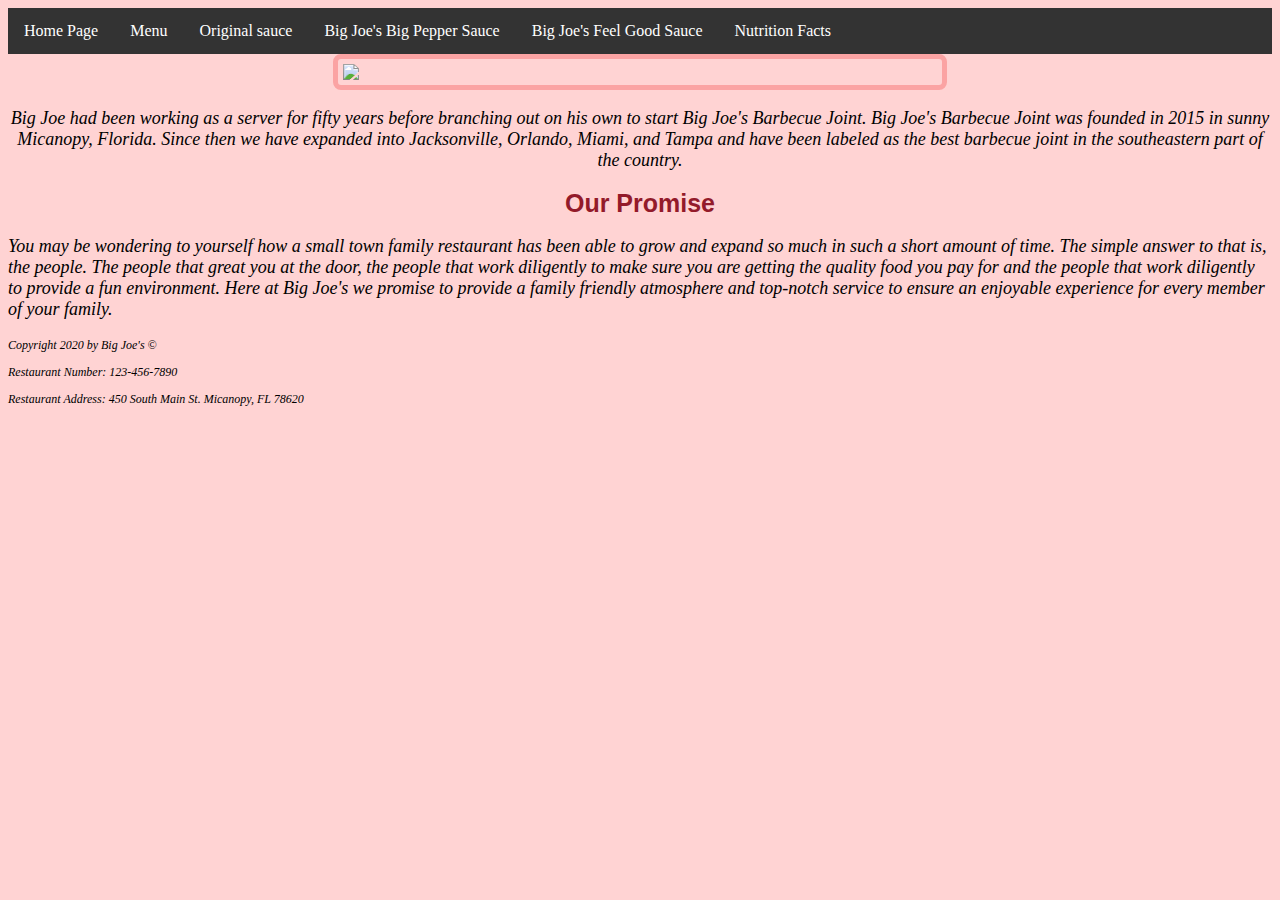
==== index.html @ 2390ef59 "worked on css assignment" ====
<!DOCTYPE html>
<html lang="en">
<head>
<meta charset="utf-8">
<title>Original Sauce</title>
<link rel="stylesheet" type="text/css" href="stylesheet.css">
<style>
  img {
    display: center;
    margin-left: auto;
    margin-right: auto;
    width: 47%;
  }
</style>
</head>

<body>
    <header>
      <!-- Nav section -->
      <nav>
        <ul>
          <li>
            <a href="index.html">Home Page</a>
          </li>

          <li>
            <a href="menu.html">Menu</a>
          </li>
          <li>
    	    <a href="original_sauce.html">Original sauce</a></li>
          <li>
            <a href="bigjoesbigpepper.html">Big Joe's Big Pepper Sauce</a>
          </li>
          <li>
            <a href="bigjoesfeelgoodsauce.html">Big Joe's Feel Good Sauce</a>
          </li>
          <li>
            <a href="nutrition_facts.html">Nutrition Facts</a>
          </li>
        </ul>
      </nav>
      </header>
<img src="logo.png" />

<p style="text-align: center; font-style: bold;"> Big Joe had been working as a server for fifty years before branching out on his own to start Big Joe's Barbecue Joint. Big Joe's Barbecue Joint was founded in 2015 in sunny Micanopy, Florida. Since then we have expanded into Jacksonville, Orlando, Miami, and Tampa and have been labeled as the best barbecue joint in the southeastern part of the country. </p>

<h1 style="text-align: center;font-size: 25px;"> Our Promise </h1>
<p> You may be wondering to yourself how a small town family restaurant has been able to grow and expand so much in such a short amount of time. The simple answer to that is, the people. The people that great you at the door, the people that work diligently to make sure you are getting the quality food you pay for and the people that work diligently to provide a fun environment. Here at Big Joe's we promise to provide a family friendly atmosphere and top-notch service to ensure an enjoyable experience for every member of your family.</p>
<footer>
	<p class="odd"> Copyright 2020 by Big Joe's &copy;</p>
	<p class= "odd" > Restaurant Number: 123-456-7890</p>
	<p class="odd"> Restaurant Address: 450 South Main St. Micanopy, FL 78620</p>
</footer>
</body>
</html>
---- stylesheet.css ----
body
{background-color: #ffd3d3;}

nav ul {
  list-style-type: none;
  margin: 0;
  padding: 0;
  overflow: hidden;
  background-color: #333;
}

nav li {
  float: left;
}


nav li a {
  display: block;
  color: white;
  text-align: center;
  padding: 14px 16px;
  text-decoration: none;
}

nav li a:hover {
  background-color: #111;
}

h1 {
  font-size: 24px;
  font-family: arial,sans-serif;
  color: rgb(147, 26, 42);
  text-align: center;
}

h2 {
  font-size: 18px;
  font-family: arial,sans-serif;
  color: rgb(147, 26, 42);
}

img {
	border: 5px solid #fba3a3;
	border-radius: 8px;
	padding: 5px;
	height: auto;
	display: block;
	margin-left: 470px;
	margin-right: 100px;
}

footer {
	font-size: 10px;
	margin-left: 0%;
}

p {
	font-size: 18px;
	font-style: italic;
}

.odd {
	font-size: 12px;
}
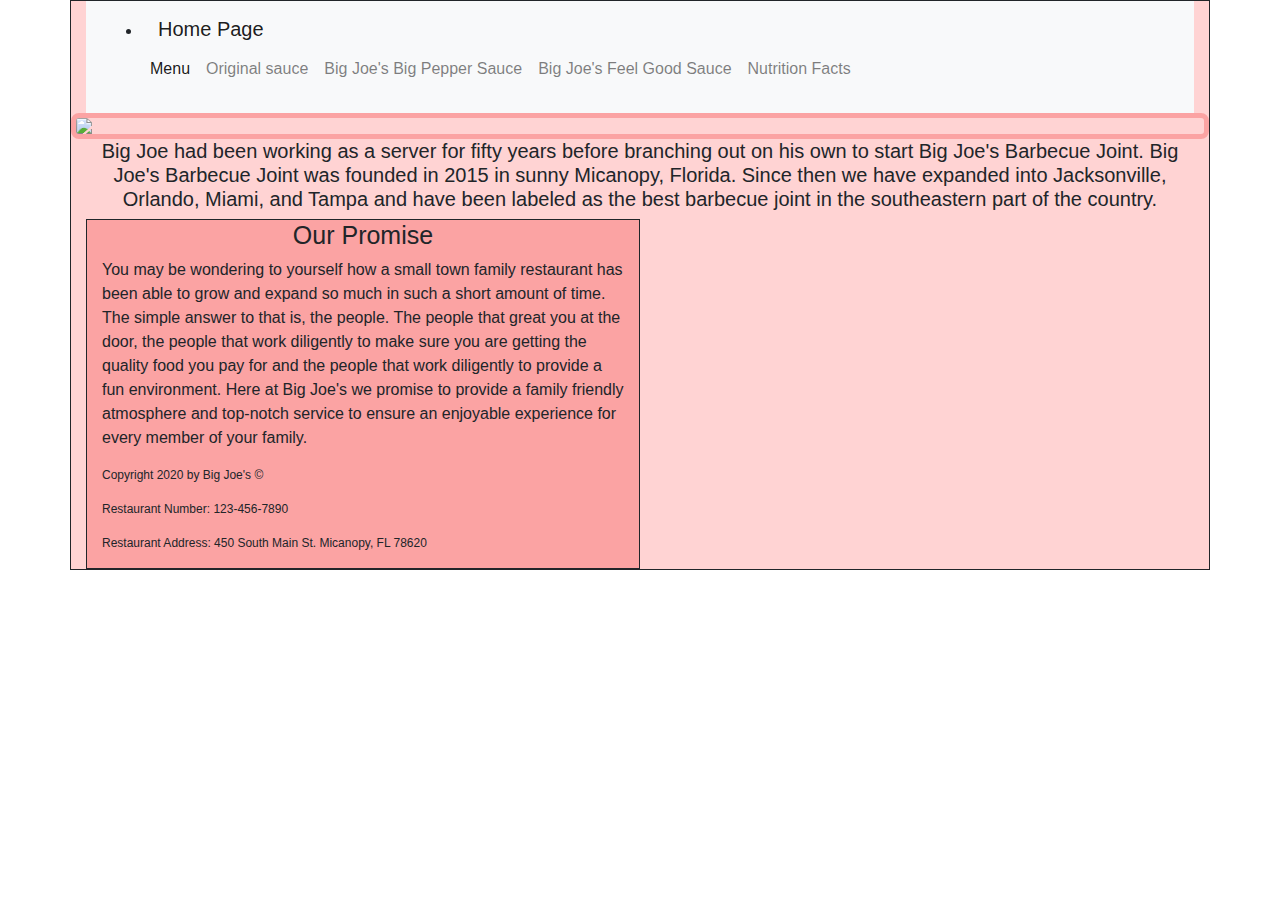
==== commit 7b7b7634: "worked on bootstrap" ====
--- a/index.html
+++ b/index.html
@@ -3,53 +3,107 @@
 <head>
 <meta charset="utf-8">
 <title>Original Sauce</title>
-<link rel="stylesheet" type="text/css" href="stylesheet.css">
+<!-- This says our CSS is compatible with phones, and phones
+         don't need to scale it strangely. -->
+    <meta name="viewport" content="width=device-width, initial-scale=1, shrink-to-fit=no">
+
+    <!-- Main CSS styles for Bootstrap -->
+    <link rel="stylesheet" href="https://stackpath.bootstrapcdn.com/bootstrap/4.5.2/css/bootstrap.min.css" integrity="sha384-JcKb8q3iqJ61gNV9KGb8thSsNjpSL0n8PARn9HuZOnIxN0hoP+VmmDGMN5t9UJ0Z" crossorigin="anonymous">
 <style>
-  img {
-    display: center;
-    margin-left: auto;
-    margin-right: auto;
-    width: 47%;
-  }
-</style>
+
+nav li a {
+  display: block;
+  color: white;
+  text-align: center;
+  padding: 14px 16px;
+  text-decoration: none;
+}
+
+nav li a:hover {
+  background-color: #fba3a3;
+}
+      .mycolor {
+        background-color: #fba3a3;
+        border-style: solid;
+        border-width: 1px;
+      }
+      .container {
+        background-color: #ffd3d3;
+        border-style: solid;
+        border-width: 1px;
+      }
+      .odd {
+        font-size: 12px;
+      }
+      img {
+       text-align: center;
+       border: 5px solid #fba3a3;
+        border-radius: 8px;
+      }
+      h1 {
+        text-align: center;
+        font-size: 20px;
+      }
+
+    </style>
 </head>
 
 <body>
+  <div class="container"
     <header>
       <!-- Nav section -->
-      <nav>
+    <nav class="navbar navbar-expand-lg navbar-light bg-light">
+
+       <div class="collapse navbar-collapse" id="navbarSupportedContent">
+
         <ul>
           <li>
-            <a href="index.html">Home Page</a>
+            <a class="navbar-brand" href="index.html">Home Page</a>
+             <button class="navbar-toggler" type="button" data-toggle="collapse" data-target="#navbarSupportedContent" aria-controls="navbarSupportedContent" aria-expanded="false" aria-label="Toggle navigation">
+              <span class="navbar-toggler-icon"></span>
+            </button>
           </li>
 
-          <li>
-            <a href="menu.html">Menu</a>
+          <ul class="navbar-nav mr-auto">
+          <li class="nav-item active">
+            <a class="nav-link" href="menu.html">Menu <span class="sr-only">(current)</span></a>
           </li>
-          <li>
-    	    <a href="original_sauce.html">Original sauce</a></li>
-          <li>
-            <a href="bigjoesbigpepper.html">Big Joe's Big Pepper Sauce</a>
+
+          <li class="nav-item">
+    	    <a class="nav-link" href="original_sauce.html">Original sauce</a></li>
+
+          <li class="nav-item">
+            <a class="nav-link" href="bigjoesbigpepper.html">Big Joe's Big Pepper Sauce</a>
           </li>
-          <li>
-            <a href="bigjoesfeelgoodsauce.html">Big Joe's Feel Good Sauce</a>
+
+          <li class="nav-item">
+            <a class="nav-link" href="bigjoesfeelgoodsauce.html">Big Joe's Feel Good Sauce</a>
           </li>
-          <li>
-            <a href="nutrition_facts.html">Nutrition Facts</a>
+
+          <li class="nav-item">
+            <a class="nav-link" href="nutrition_facts.html">Nutrition Facts</a>
           </li>
         </ul>
+    </div>
       </nav>
       </header>
-<img src="logo.png" />
+<img src="logo.png" 
 
-<p style="text-align: center; font-style: bold;"> Big Joe had been working as a server for fifty years before branching out on his own to start Big Joe's Barbecue Joint. Big Joe's Barbecue Joint was founded in 2015 in sunny Micanopy, Florida. Since then we have expanded into Jacksonville, Orlando, Miami, and Tampa and have been labeled as the best barbecue joint in the southeastern part of the country. </p>
+<div class="row">
+<h1 style="text-align: center;"> Big Joe had been working as a server for fifty years before branching out on his own to start Big Joe's Barbecue Joint. Big Joe's Barbecue Joint was founded in 2015 in sunny Micanopy, Florida. Since then we have expanded into Jacksonville, Orlando, Miami, and Tampa and have been labeled as the best barbecue joint in the southeastern part of the country. </h1>
 
+<div class="mycolor col-6">
 <h1 style="text-align: center;font-size: 25px;"> Our Promise </h1>
 <p> You may be wondering to yourself how a small town family restaurant has been able to grow and expand so much in such a short amount of time. The simple answer to that is, the people. The people that great you at the door, the people that work diligently to make sure you are getting the quality food you pay for and the people that work diligently to provide a fun environment. Here at Big Joe's we promise to provide a family friendly atmosphere and top-notch service to ensure an enjoyable experience for every member of your family.</p>
+
 <footer>
 	<p class="odd"> Copyright 2020 by Big Joe's &copy;</p>
 	<p class= "odd" > Restaurant Number: 123-456-7890</p>
 	<p class="odd"> Restaurant Address: 450 South Main St. Micanopy, FL 78620</p>
 </footer>
+
+<script src="https://code.jquery.com/jquery-3.5.1.slim.min.js" integrity="sha384-DfXdz2htPH0lsSSs5nCTpuj/zy4C+OGpamoFVy38MVBnE+IbbVYUew+OrCXaRkfj" crossorigin="anonymous"></script>
+<script src="https://cdn.jsdelivr.net/npm/popper.js@1.16.1/dist/umd/popper.min.js" integrity="sha384-9/reFTGAW83EW2RDu2S0VKaIzap3H66lZH81PoYlFhbGU+6BZp6G7niu735Sk7lN" crossorigin="anonymous"></script>
+<script src="https://stackpath.bootstrapcdn.com/bootstrap/4.5.2/js/bootstrap.min.js" integrity="sha384-B4gt1jrGC7Jh4AgTPSdUtOBvfO8shuf57BaghqFfPlYxofvL8/KUEfYiJOMMV+rV" crossorigin="anonymous"></script>
 </body>
 </html>
